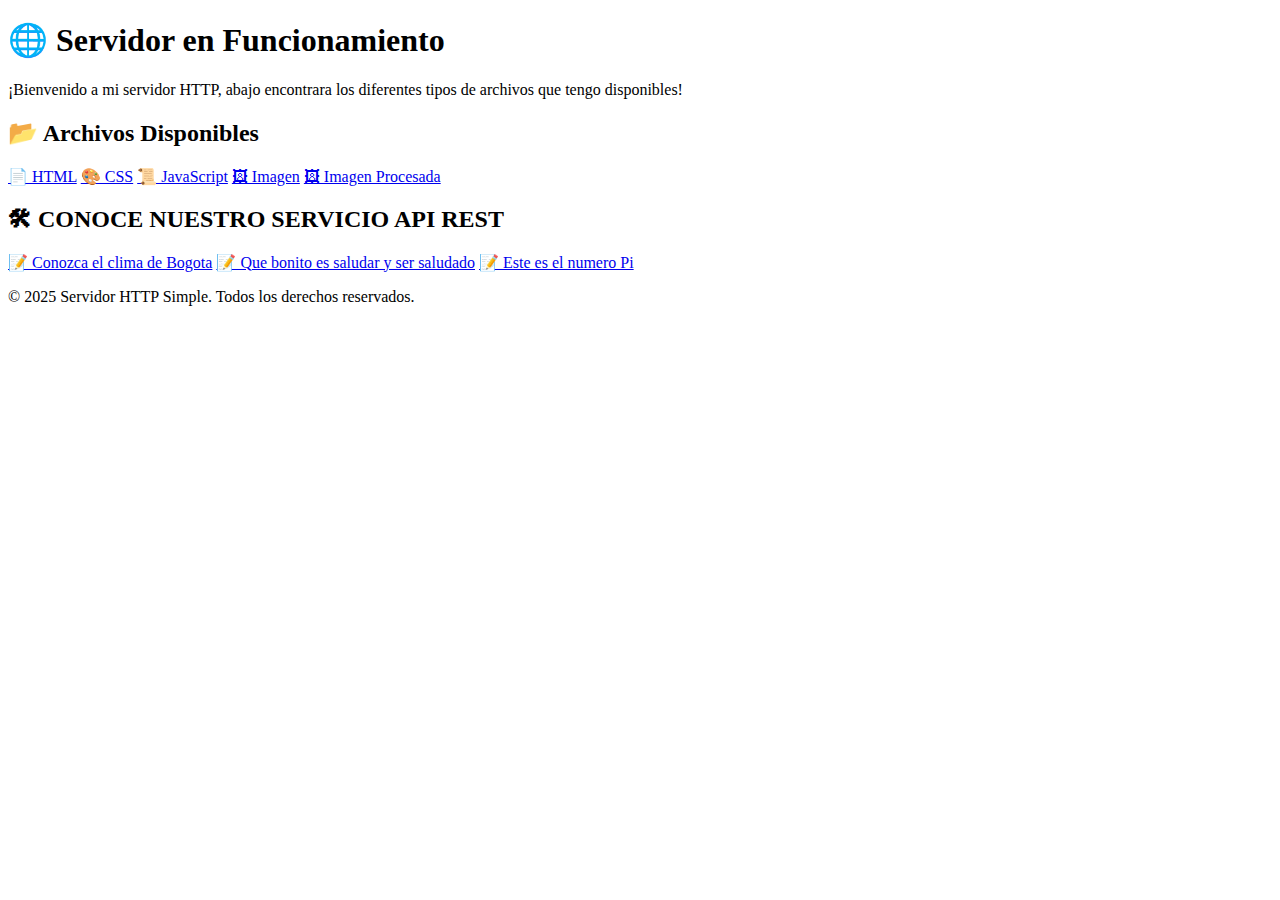
==== src/main/resources/static/index.html @ 3bde2494 "Merge branch 'master'" ====
<!DOCTYPE html>
<html lang="es">
<head>
    <meta charset="UTF-8">
    <meta name="viewport" content="width=device-width, initial-scale=1.0">
    <title>Servidor HTTP </title>
    <link rel="stylesheet" href="/styles.css">
</head>
<body>
    <div class="container">
        <header>
            <h1>🌐 Servidor en Funcionamiento</h1>
            <p>¡Bienvenido a mi servidor HTTP, abajo encontrara los diferentes tipos de archivos que tengo disponibles!</p>
        </header>

        <section class="options">
            <h2>📂 Archivos Disponibles</h2>
            <div class="file-links">
                <a href="/index2.html">📄 HTML</a>
                <a href="/styles.css">🎨 CSS</a>
                <a href="/script.js">📜 JavaScript</a>
                <a href="/image.jpg">🖼 Imagen</a>
                <a href="/imagenProcesada.jpg">🖼 Imagen Procesada</a>
            </div>
        </section>

        <section class="api">
            <h2>🛠 CONOCE NUESTRO SERVICIO API REST</h2>
            <div class="api-links">
                <a href="/App/weather">📝 Conozca el clima de Bogota</a>
                <a href="/App/hello">📝 Que bonito es saludar y ser saludado</a>
                <a href="/App/pi">📝 Este es el numero Pi</a>                
            </div>
        </section>
        <footer>
            <p>&copy; 2025 Servidor HTTP Simple. Todos los derechos reservados.</p>
        </footer>
    </div>
</body>
</html>
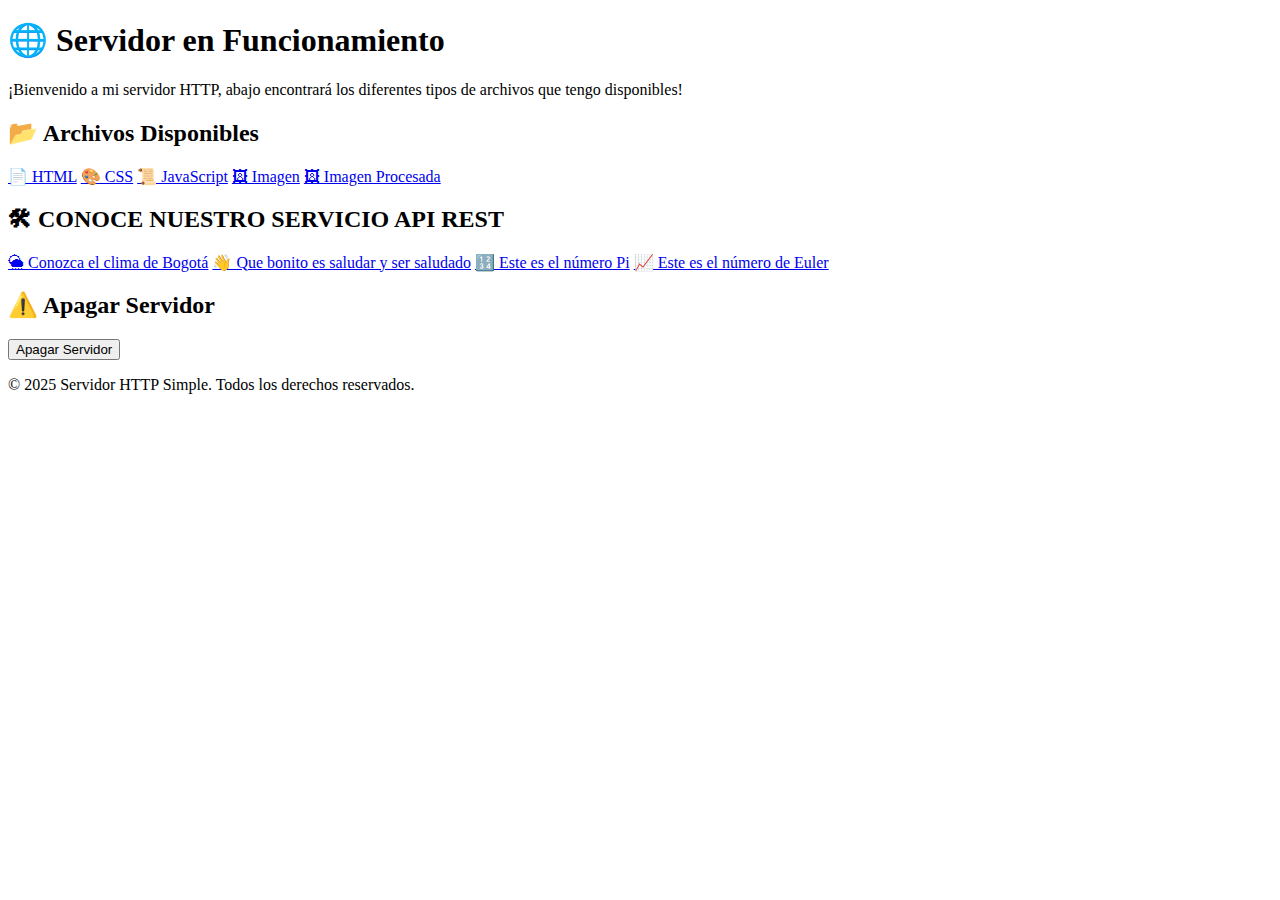
==== commit 0f1fd3b9: "apagado implementado" ====
--- a/src/main/resources/static/index.html
+++ b/src/main/resources/static/index.html
@@ -10,7 +10,7 @@
     <div class="container">
         <header>
             <h1>🌐 Servidor en Funcionamiento</h1>
-            <p>¡Bienvenido a mi servidor HTTP, abajo encontrara los diferentes tipos de archivos que tengo disponibles!</p>
+            <p>¡Bienvenido a mi servidor HTTP, abajo encontrará los diferentes tipos de archivos que tengo disponibles!</p>
         </header>
 
         <section class="options">
@@ -27,11 +27,35 @@
         <section class="api">
             <h2>🛠 CONOCE NUESTRO SERVICIO API REST</h2>
             <div class="api-links">
-                <a href="/App/weather">📝 Conozca el clima de Bogota</a>
-                <a href="/App/hello">📝 Que bonito es saludar y ser saludado</a>
-                <a href="/App/pi">📝 Este es el numero Pi</a>                
+                <a href="/App/weather">🌦 Conozca el clima de Bogotá</a>
+                <a href="/App/hello">👋 Que bonito es saludar y ser saludado</a>
+                <a href="/App/pi">🔢 Este es el número Pi</a>    
+                <a href="/App/e">📈 Este es el número de Euler</a>            
             </div>
         </section>
+
+        <section class="shutdown">
+            <h2>⚠️ Apagar Servidor</h2>
+            <button id="shutdown"> Apagar Servidor</button>
+            <p id="shutdownMessage" style="display: none; color: red; font-weight: bold;">
+                🔴 Servidor apagado. Debe reiniciar manualmente.
+            </p>
+        </section>
+
+        <script>
+            document.getElementById("shutdown").addEventListener("click", function() {
+                fetch("/shutdown")
+                    .then(response => {
+                        if (response.ok) {
+                            document.getElementById("shutdownMessage").style.display = "block";
+                        } else {
+                            alert("Error: No se pudo apagar el servidor.");
+                        }
+                    })
+                    .catch(error => console.error("Error al apagar el servidor:", error));
+            });
+        </script>
+
         <footer>
             <p>&copy; 2025 Servidor HTTP Simple. Todos los derechos reservados.</p>
         </footer>
